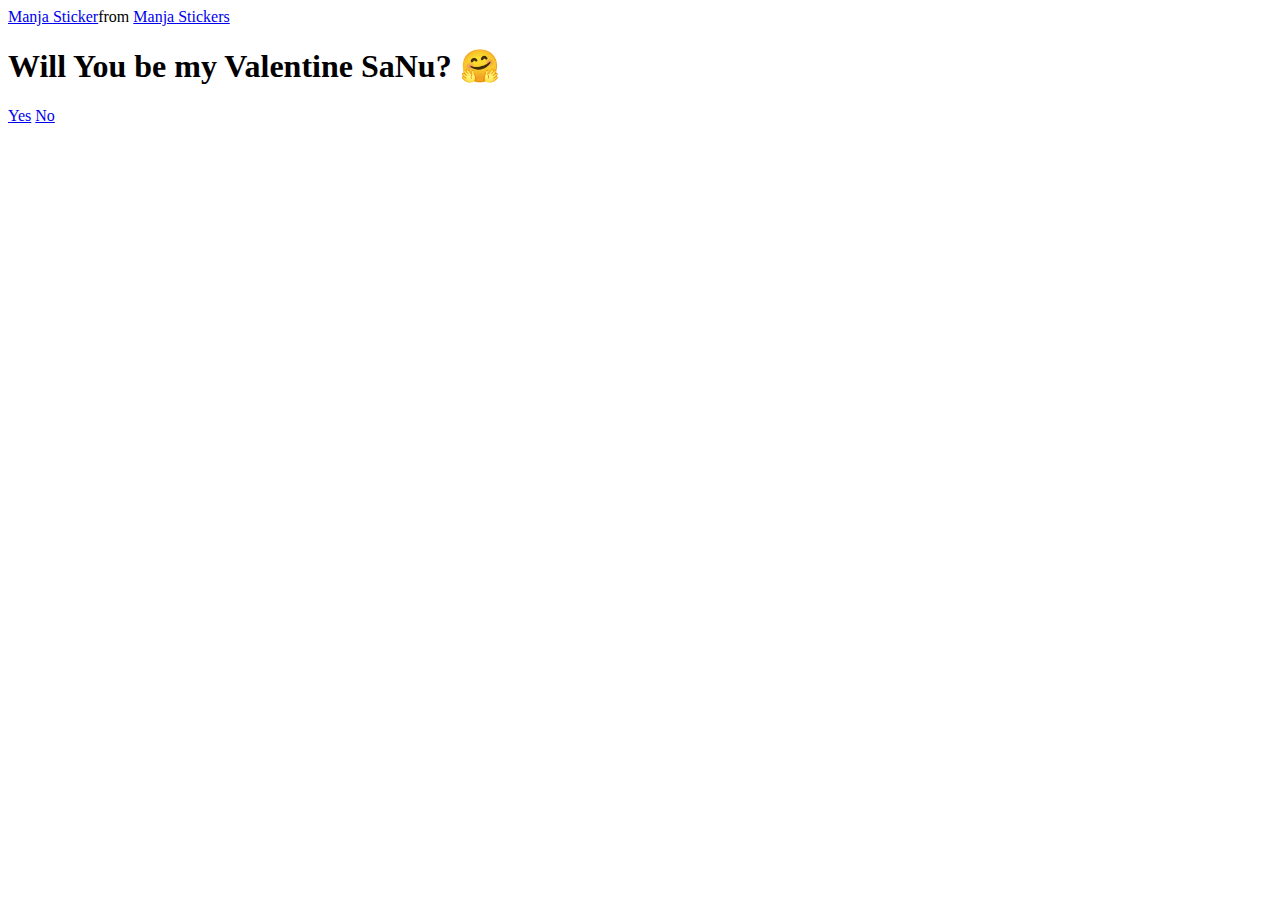
==== index.html @ 77fbfa3d "Update index.html" ====
<!DOCTYPE html>
<html lang="en">
  <head>
    <meta charset="UTF-8" />
    <meta name="viewport" content="width=device-width, initial-scale=1.0" />
    <title>Ask Her Out</title>

    <link rel="stylesheet" href="./style.css" />
  </head>
  <body>
    
    <audio id="bg-music" loop autoplay>
      <source src="./assets/teenage_dream.mp3" type="audio/mp3">
      Your browser does not support the audio element.
    </audio>

    <div class="container">
      <div
        class="tenor-gif-embed"
        data-postid="22885016"
        data-share-method="host"
        data-aspect-ratio="1.04918"
        data-width="100%"
      >
        <a href="https://tenor.com/view/manja-gif-22885016">Manja Sticker</a
        >from
        <a href="https://tenor.com/search/manja-stickers">Manja Stickers</a>
      </div>
      <script
        type="text/javascript"
        async
        src="https://tenor.com/embed.js"
      ></script>
      <h1>Will You be my Valentine SaNu? 🤗</h1>
  
      <div class="btn">
        <a href="yes.html">Yes</a>
        <a href="no1.html">No</a>
      </div>
    </div>
  </body>
</html>
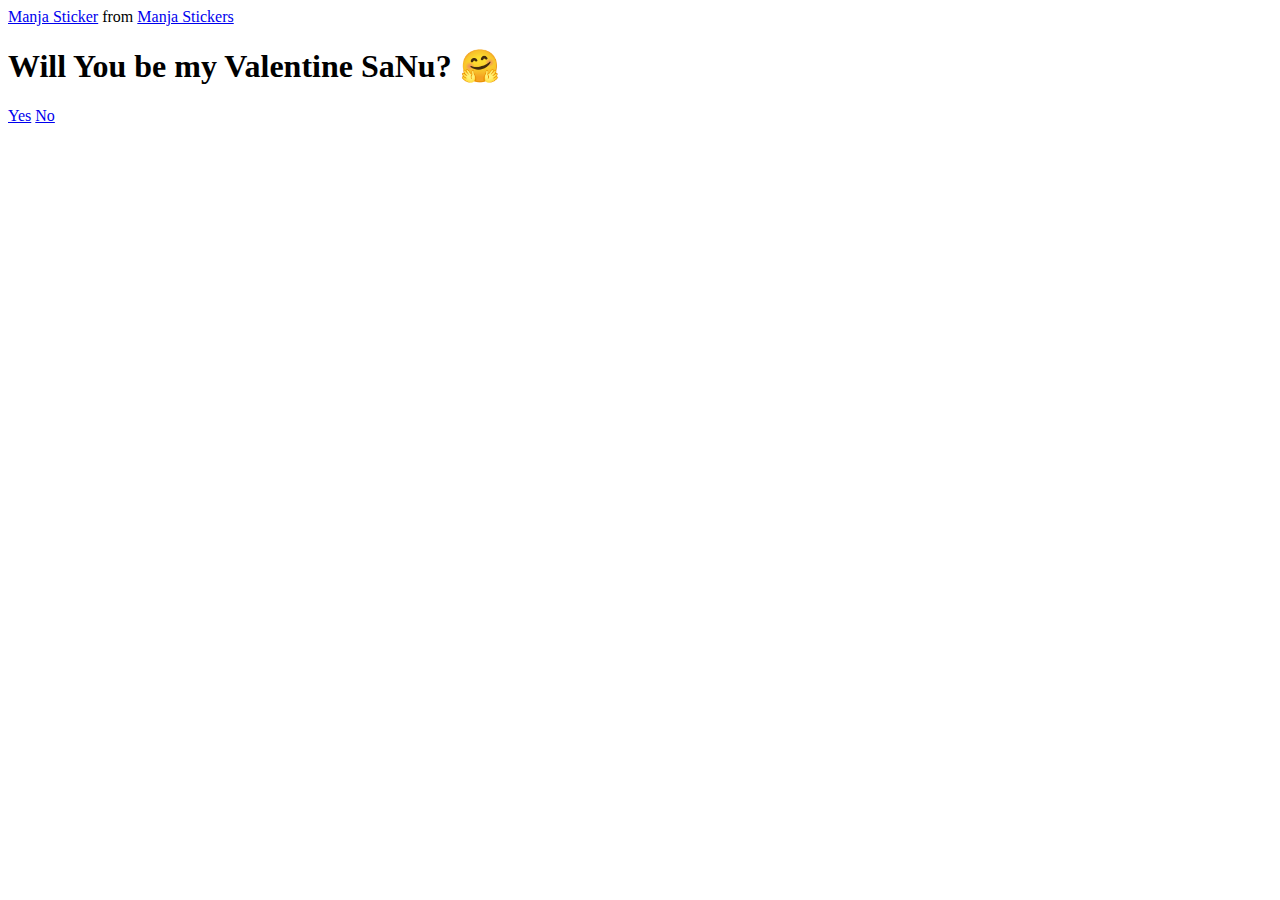
==== commit 56d2b4c3: "Update index.html" ====
--- a/index.html
+++ b/index.html
@@ -3,40 +3,25 @@
   <head>
     <meta charset="UTF-8" />
     <meta name="viewport" content="width=device-width, initial-scale=1.0" />
-    <title>Ask Her Out</title>
-
+    <title>For My Love</title>
     <link rel="stylesheet" href="./style.css" />
   </head>
   <body>
-    
-    <audio id="bg-music" loop autoplay>
-      <source src="./assets/teenage_dream.mp3" type="audio/mp3">
+    <audio id="background-music" loop>
+      <source src="assets/teenage_dream.mp3" type="audio/mpeg" />
       Your browser does not support the audio element.
     </audio>
-
     <div class="container">
-      <div
-        class="tenor-gif-embed"
-        data-postid="22885016"
-        data-share-method="host"
-        data-aspect-ratio="1.04918"
-        data-width="100%"
-      >
-        <a href="https://tenor.com/view/manja-gif-22885016">Manja Sticker</a
-        >from
-        <a href="https://tenor.com/search/manja-stickers">Manja Stickers</a>
+      <div class="tenor-gif-embed" data-postid="22885016" data-share-method="host" data-aspect-ratio="1.04918" data-width="100%">
+        <a href="https://tenor.com/view/manja-gif-22885016">Manja Sticker</a> from <a href="https://tenor.com/search/manja-stickers">Manja Stickers</a>
       </div>
-      <script
-        type="text/javascript"
-        async
-        src="https://tenor.com/embed.js"
-      ></script>
+      <script type="text/javascript" async src="https://tenor.com/embed.js"></script>
       <h1>Will You be my Valentine SaNu? 🤗</h1>
-  
       <div class="btn">
         <a href="yes.html">Yes</a>
         <a href="no1.html">No</a>
       </div>
     </div>
+    <script src="./script.js"></script>
   </body>
 </html>
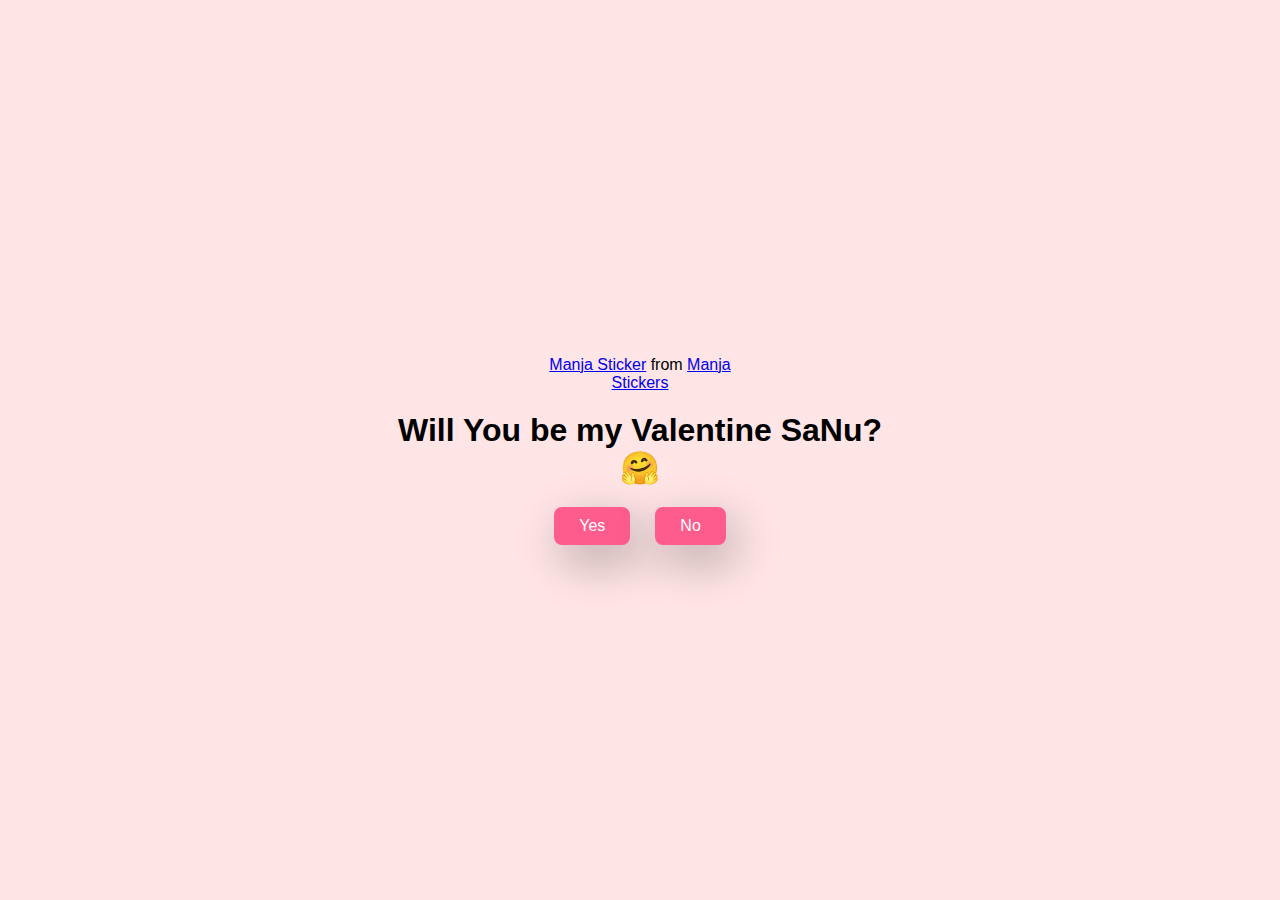
==== commit 48774036: "Update index.html" ====
--- a/index.html
+++ b/index.html
@@ -7,10 +7,6 @@
     <link rel="stylesheet" href="./style.css" />
   </head>
   <body>
-    <audio id="background-music" loop>
-      <source src="assets/teenage_dream.mp3" type="audio/mpeg" />
-      Your browser does not support the audio element.
-    </audio>
     <div class="container">
       <div class="tenor-gif-embed" data-postid="22885016" data-share-method="host" data-aspect-ratio="1.04918" data-width="100%">
         <a href="https://tenor.com/view/manja-gif-22885016">Manja Sticker</a> from <a href="https://tenor.com/search/manja-stickers">Manja Stickers</a>
--- a/style.css
+++ b/style.css
@@ -0,0 +1,82 @@
+* {
+  margin: 0;
+  padding: 0;
+  box-sizing: border-box;
+  font-family: sans-serif;
+}
+
+body {
+  width: 100%;
+  min-height: 100vh;
+  display: flex;
+  justify-content: center;
+  align-items: center;
+  background-color: #ffe5e5;
+  overflow: hidden; /* Hide overflow to avoid scrollbars from animations */
+}
+
+.container {
+  display: flex;
+  flex-direction: column;
+  text-align: center;
+  align-items: center;
+  gap: 20px;
+  max-width: 500px;
+  margin: 20px;
+}
+
+.container .tenor-gif-embed {
+  max-width: 200px;
+}
+
+.container .btn {
+  display: flex;
+  gap: 25px;
+}
+
+.btn a {
+  text-decoration: none;
+  color: #fff;
+  background: #ff5c8e;
+  padding: 10px 25px;
+  border-radius: 8px;
+  box-shadow: 0.5rem 1rem 3rem hsl(0, 0%, 0%, 0.3);
+  transition: background-color 0.3s ease, transform 0.2s ease;
+}
+
+.btn a:hover {
+  background-color: #ff3385;
+  transform: scale(1.05);
+}
+
+/* Add animation for subtle floating hearts or sparkles */
+@keyframes floatHearts {
+  0% {
+    transform: translateY(0);
+  }
+  50% {
+    transform: translateY(-10px);
+  }
+  100% {
+    transform: translateY(0);
+  }
+}
+
+/* Example of floating effect */
+.container h1 {
+  animation: floatHearts 3s ease-in-out infinite;
+}
+
+/* Add a smooth background fade-in effect */
+body {
+  animation: fadeInBackground 3s ease-in-out;
+}
+
+@keyframes fadeInBackground {
+  0% {
+    background-color: #ffe5e5;
+  }
+  100% {
+    background-color: #f0d0d0;
+  }
+}
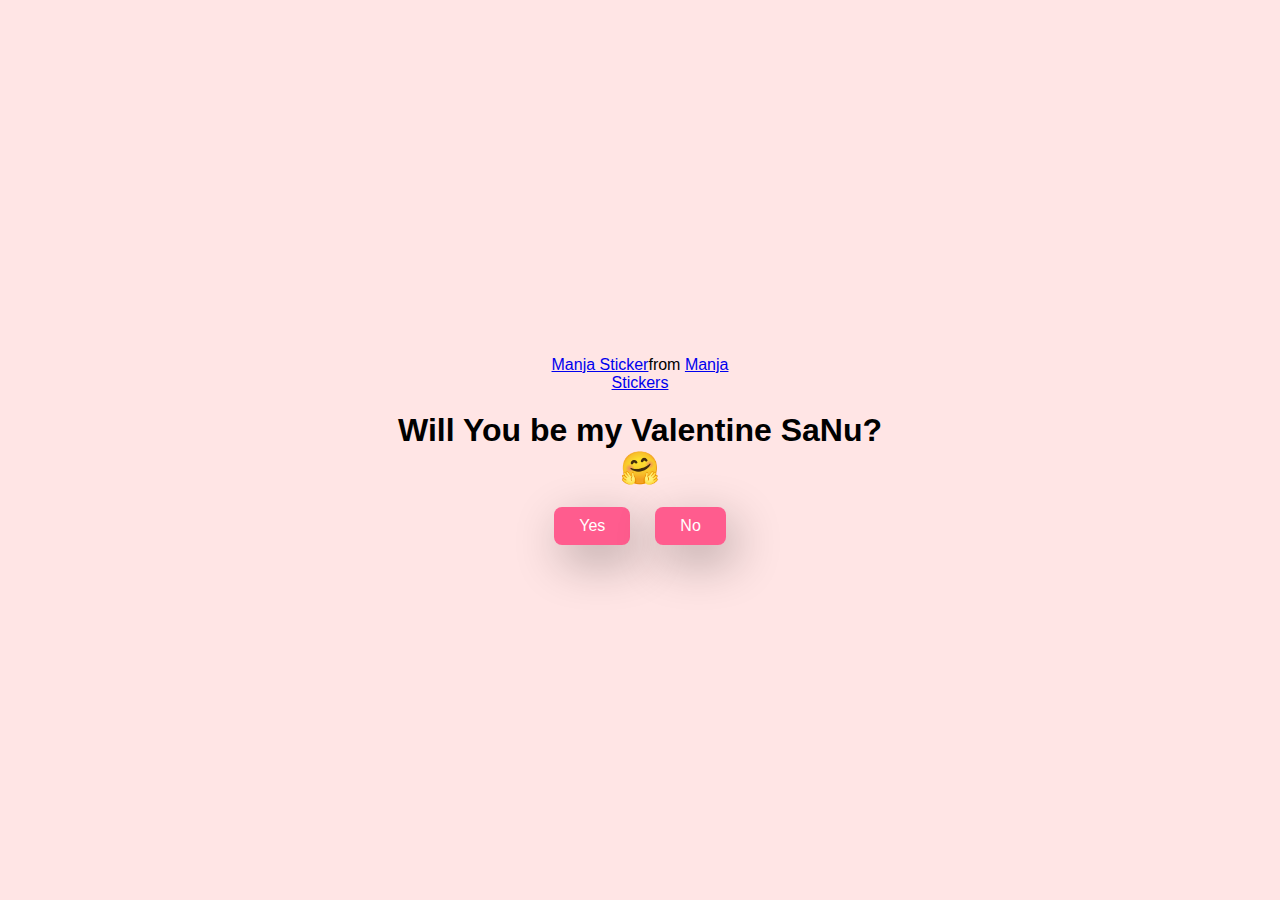
==== commit 417efbab: "Update index.html" ====
--- a/index.html
+++ b/index.html
@@ -4,20 +4,40 @@
     <meta charset="UTF-8" />
     <meta name="viewport" content="width=device-width, initial-scale=1.0" />
     <title>For My Love</title>
+
     <link rel="stylesheet" href="./style.css" />
   </head>
   <body>
+    <audio id="background-music" loop>
+      <source src="assets/teenage_dream.mp3" type="audio/mpeg">
+      Your browser does not support the audio element.
+    </audio>
+
     <div class="container">
-      <div class="tenor-gif-embed" data-postid="22885016" data-share-method="host" data-aspect-ratio="1.04918" data-width="100%">
-        <a href="https://tenor.com/view/manja-gif-22885016">Manja Sticker</a> from <a href="https://tenor.com/search/manja-stickers">Manja Stickers</a>
+      <div
+        class="tenor-gif-embed"
+        data-postid="22885016"
+        data-share-method="host"
+        data-aspect-ratio="1.04918"
+        data-width="100%"
+      >
+        <a href="https://tenor.com/view/manja-gif-22885016">Manja Sticker</a
+        >from
+        <a href="https://tenor.com/search/manja-stickers">Manja Stickers</a>
       </div>
-      <script type="text/javascript" async src="https://tenor.com/embed.js"></script>
+      <script
+        type="text/javascript"
+        async
+        src="https://tenor.com/embed.js"
+      ></script>
       <h1>Will You be my Valentine SaNu? 🤗</h1>
+  
       <div class="btn">
         <a href="yes.html">Yes</a>
         <a href="no1.html">No</a>
       </div>
     </div>
+
     <script src="./script.js"></script>
   </body>
 </html>
